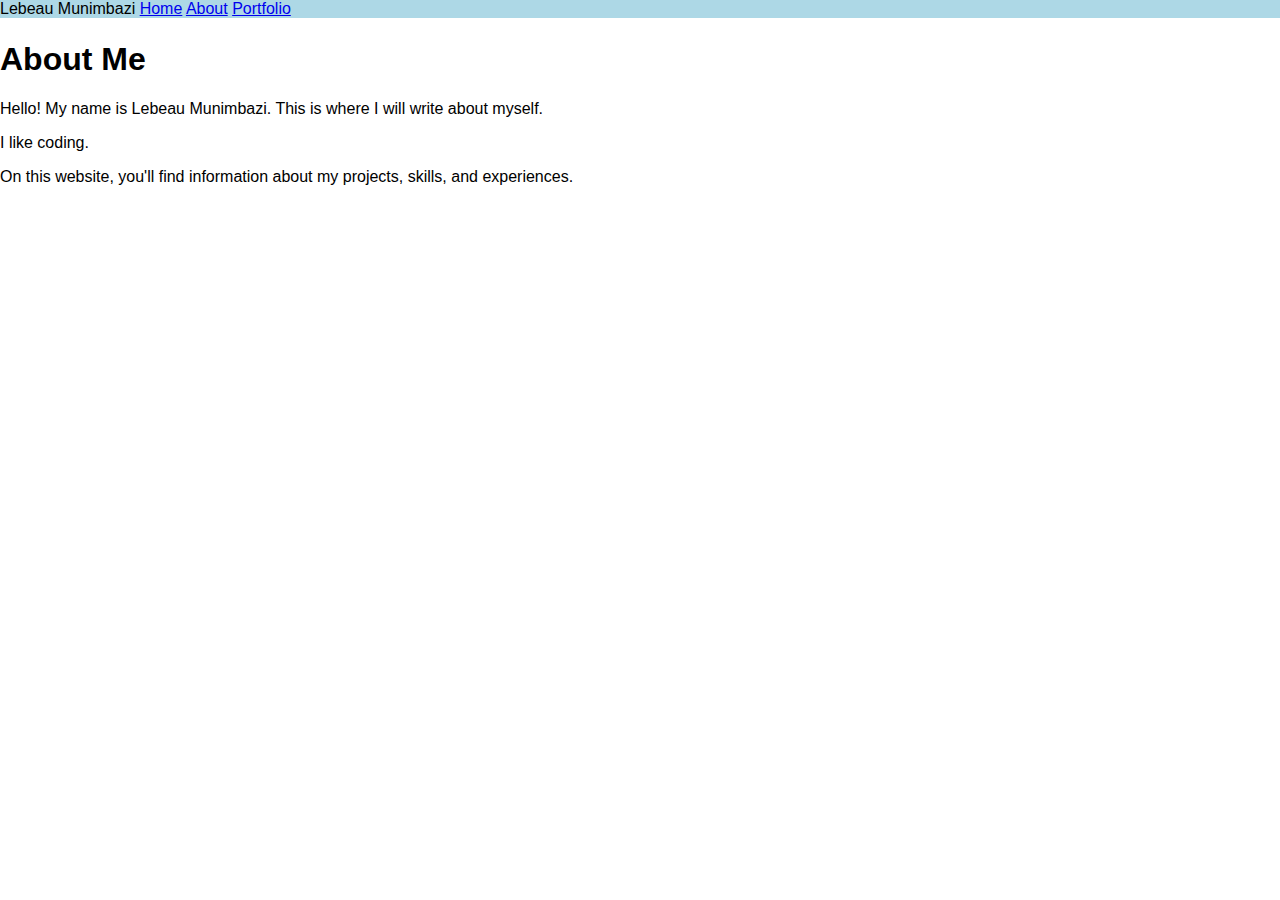
==== about.html @ 3ae79e8f "Add files via upload" ====
<!DOCTYPE html>
<html lang="en">
  <head>
    <meta charset="UTF-8" />
    <meta name="viewport" content="width=device-width, initial-scale=1.0" />
    <title>Document</title>
    <link rel="stylesheet" href="Style.css" />
    <link src = "javascript.js">
  </head>
  <body>
    <div class="nav1">
      Lebeau Munimbazi
      <a href="index.html">Home</a>
      <a href="about.html">About</a>
      <a href="portforlio.html">Portfolio</a>
    </div>

    <img
      src="https://static1.cbrimages.com/wordpress/wp-content/uploads/2018/01/miles-morales-tokyo-super-spy-1.jpg"
    />

    <div class="content">
      <h1>About Me</h1>

      <p>
        Hello! My name is Lebeau Munimbazi. This is where I will write about myself.
      </p>

      <p>
        I like coding.
      </p>

      <p>
        On this website, you'll find information about my projects, skills, and
        experiences.
      </p>
    </div>
  </body>
</html>
---- Style.css ----
body {
    font-family: Arial, sans-serif;
    margin: 0;
    padding: 0;
}

.profile {
    padding: 20px;
}


.footer {
    padding: 20px;
}


.nav1{
    background-color: lightblue;
    position: fixed;
    width: 100%; 
}
.nav2{
    background-color: lightblue;
    list-style-type: none;
}

.nav2 > ul{
    list-style-type: none;
    margin: 0;
    padding: 0;
    width: 60px;
}


.box{
    border: 1px;
    padding: 20px;
}
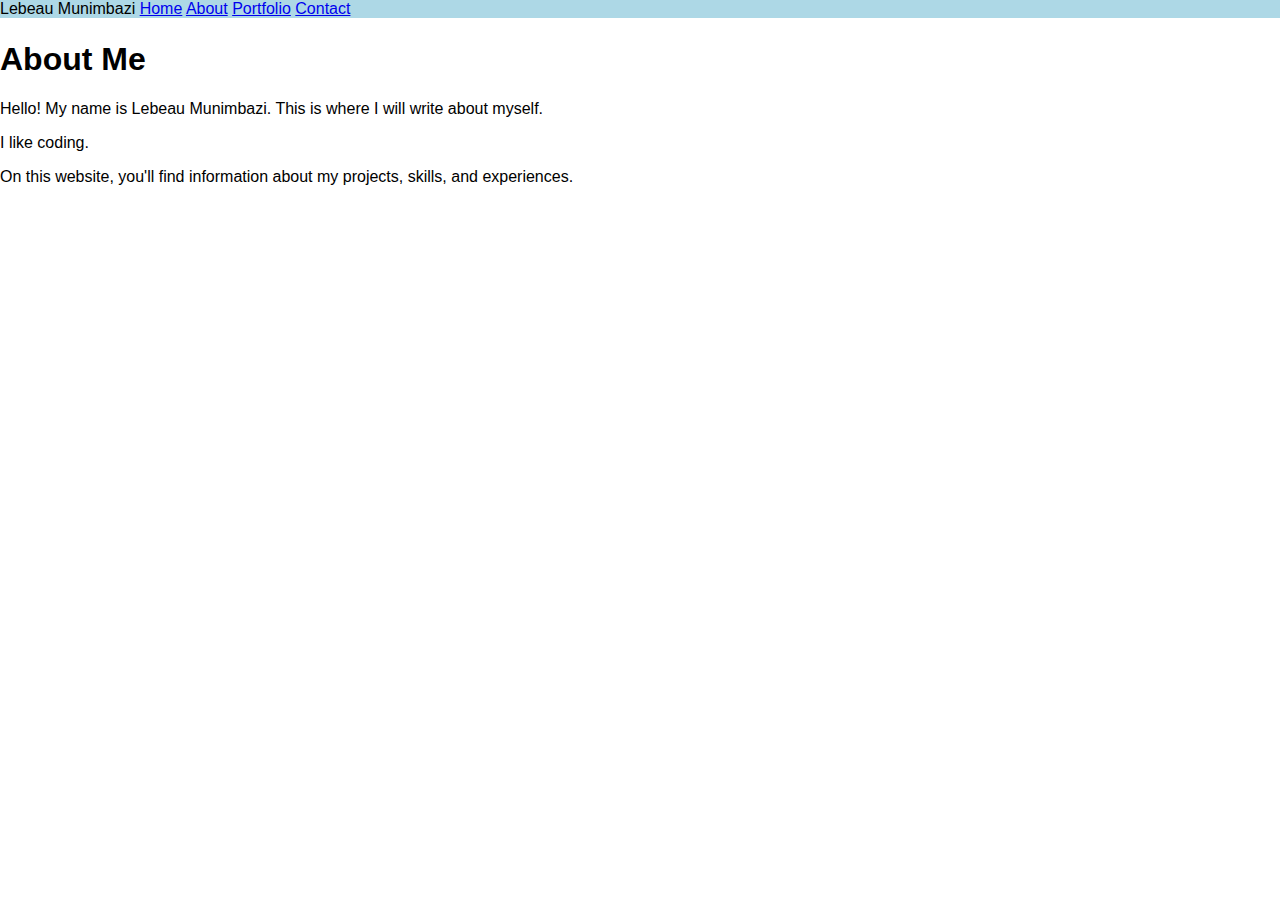
==== commit dd30d5ed: "Add files via upload" ====
--- a/about.html
+++ b/about.html
@@ -13,6 +13,7 @@
       <a href="index.html">Home</a>
       <a href="about.html">About</a>
       <a href="portforlio.html">Portfolio</a>
+      <a href="contact.html">Contact</a>
     </div>
 
     <img
--- a/Style.css
+++ b/Style.css
@@ -31,9 +31,42 @@
     width: 60px;
 }
 
-
 .box{
     border: 1px;
     padding: 20px;
 }
 
+
+
+
+.bo{
+    margin: 0;
+    padding: 0;
+    font-family: Arial, sans-serif;
+    background-color: #f0f0f0;
+    display: flex;
+    align-items: center;
+    justify-content: center;
+    height: 100vh;
+}
+
+
+form {
+    width: 100%;
+    display: flex;
+    flex-direction: column;
+    align-items: center;
+}
+
+button {
+    background-color: purple;
+    color: white;
+    padding: 10px 15px;
+    border-radius: 4px;
+    cursor: pointer;
+}
+
+button:hover {
+    background-color:yellow;
+    color: black;
+}
